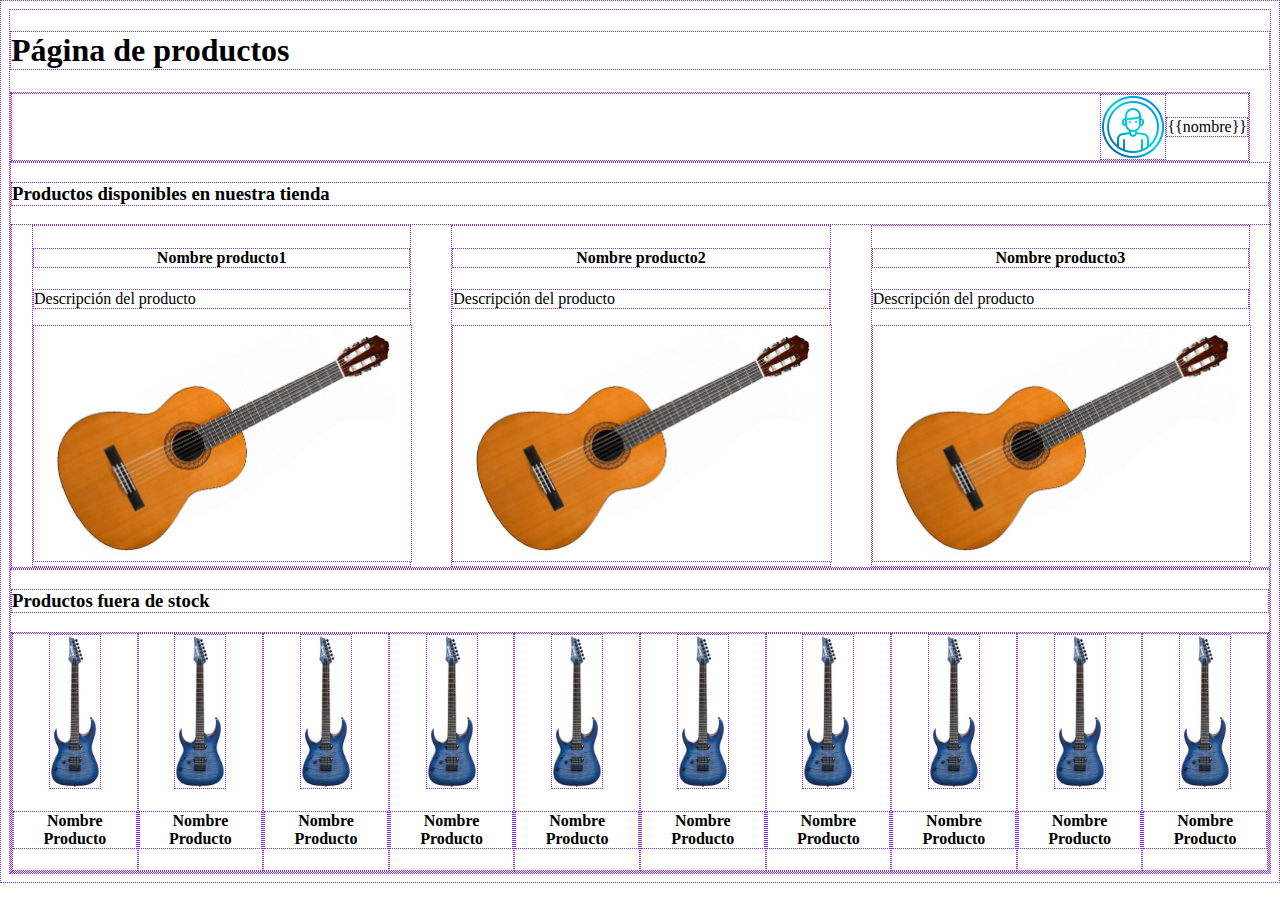
==== templates/index.html @ 83a3d550 "estado inicial tienda web" ====
<!DOCTYPE html>
<html lang="en">

<head>
    <meta charset="UTF-8">
    <meta http-equiv="X-UA-Compatible" content="IE=edge">
    <meta name="viewport" content="width=device-width, initial-scale=1.0">
    <title>Productos</title>
    <link rel="stylesheet" href="static/css/style.css">
    <script src="static/js/index.js"></script>

</head>

<body>
    <h1 id="" class="promocion">Página de productos</h1>
    <div class="usuario">
        <div>
            <span class="iconoUsuario">{{nombre}}</span><img class="iconoUsuario" src="static/img/icons8-user-64.png"
                alt="" srcset="">
        </div>
        <div id="datosUsuario" class="datosUsuario">
            <ul>
                <li><a href="editarUsuario">Editar Usuario</a></li>
                <li> <a href="cerrarSesion">Cerrar Sesión</a></li>
                <li><a href="crearproducto">Productos</a></li>
            </ul>

        </div>

    </div>

    <section id="productosDisponibles" class="productos">
        <h3>Productos disponibles en nuestra tienda</h3>
        <div>
            <article id="p1">
                <h4 class="tituloProducto">Nombre producto1</h4>
                <p>Descripción del producto</p>
                <img src="static/img/guitarra.jpg" alt="Guitarra">
            </article>
            <article class="promocion">
                <h4  class="tituloProducto">Nombre producto2</h4>
                <p>Descripción del producto</p>
                <img src="static/img/guitarra.jpg" alt="Guitarra">
            </article>
            <article>
                <h4  class="tituloProducto">Nombre producto3</h4>
                <p>Descripción del producto</p>
                <img src="static/img/guitarra.jpg" alt="Guitarra">
            </article>
        </div>
    </section>
    <section id="productosNoDisponibles" class="productos">
        <h3>Productos fuera de stock</h3>
        <div>
            <article>
                <img class="imgGuitar" src="static/img/guitar.jpg" alt="Guitarra Electrica">
                <h4>Nombre Producto</h4>
            </article>
            <article>
                <img class="imgGuitar" src="static/img/guitar.jpg" alt="">
                <h4>Nombre Producto</h4>
            </article>
            <article>
                <img src="static/img/guitar.jpg" class="imgGuitar" alt="">
                <h4>Nombre Producto</h4>
            </article>
            <article>
                <img src="static/img/guitar.jpg" class="imgGuitar" alt="">
                <h4>Nombre Producto</h4>
            </article>
            <article>
                <img src="static/img/guitar.jpg" class="imgGuitar" alt="">
                <h4>Nombre Producto</h4>
            </article>
            <article>
                <img src="static/img/guitar.jpg" class="imgGuitar" alt="">
                <h4>Nombre Producto</h4>
            </article>
            <article>
                <img src="static/img/guitar.jpg" class="imgGuitar" alt="">
                <h4>Nombre Producto</h4>
            </article>
            <article>
                <img src="static/img/guitar.jpg" class="imgGuitar" alt="">
                <h4>Nombre Producto</h4>
            </article>
            <article>
                <img src="static/img/guitar.jpg" class="imgGuitar" alt="">
                <h4>Nombre Producto</h4>
            </article>
            <article>
                <img src="static/img/guitar.jpg" class="imgGuitar" alt="">
                <h4>Nombre Producto</h4>
            </article>
        </div>
    </section>
</body>

</html>
---- templates/static/css/style.css ----
*{
    border: 1px dotted blueviolet;
}

#productosDisponibles div{
    display: flex;
    justify-content: space-around;
    width: 100%;
}

#productosDisponibles div article{
    width: 30%;
}
article img{
    width: 100%;
}
h4{
    text-align: center;
}

.imgGuitar{
    width: 50px;
    display: block;
    margin: 0 auto;
}
#productosNoDisponibles>div{
    display: flex;
    justify-content: space-around;
}

.usuario{
    text-align: right;
    margin-right: 20px;
}
.datosUsuario{
    display: none !important;
}
.usuario>div{
    display: flex;
    align-items: center;
    flex-direction: row-reverse;
}
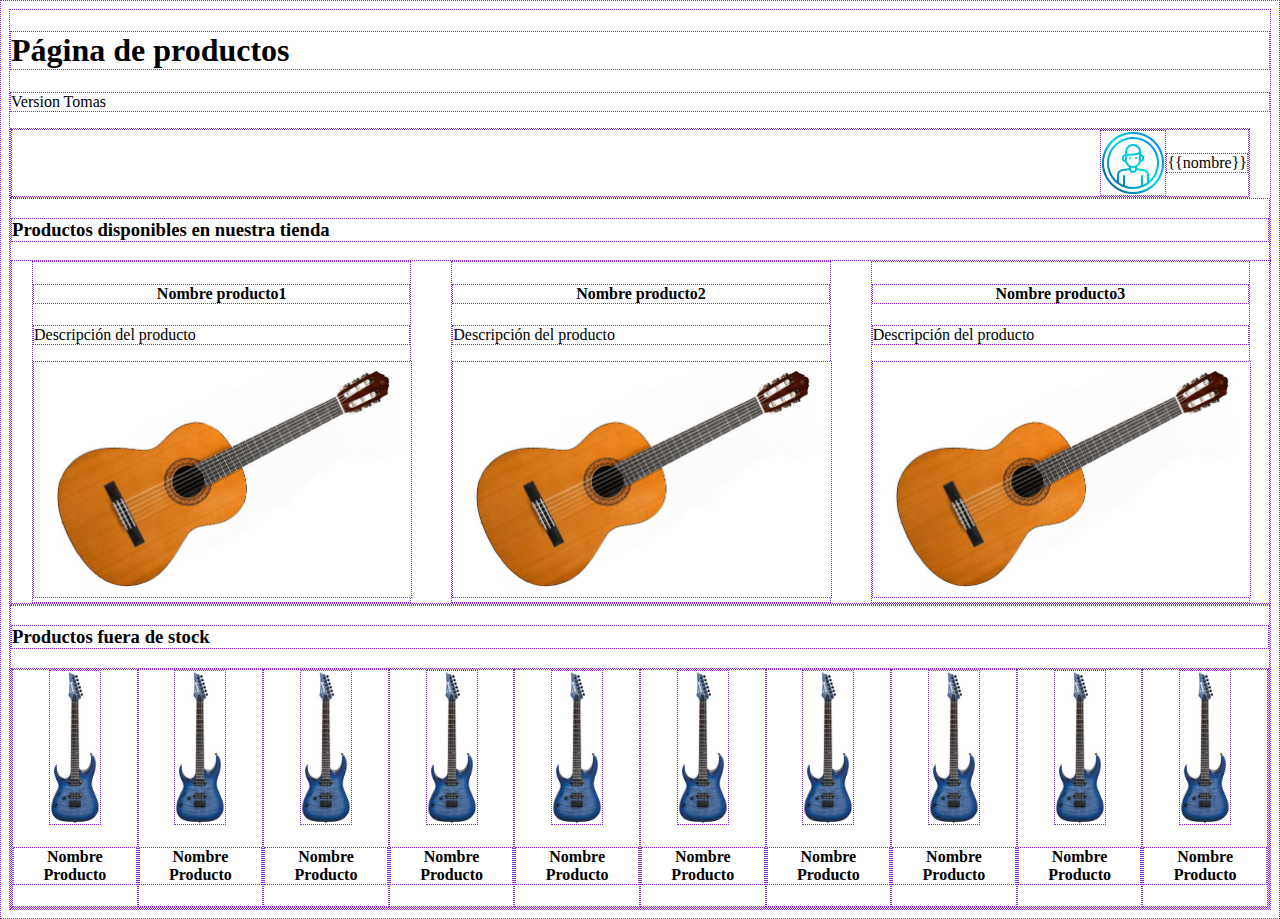
==== commit d2d90520: "version tomas" ====
--- a/templates/index.html
+++ b/templates/index.html
@@ -13,6 +13,7 @@
 
 <body>
     <h1 id="" class="promocion">Página de productos</h1>
+    <p>Version Tomas</p>
     <div class="usuario">
         <div>
             <span class="iconoUsuario">{{nombre}}</span><img class="iconoUsuario" src="static/img/icons8-user-64.png"
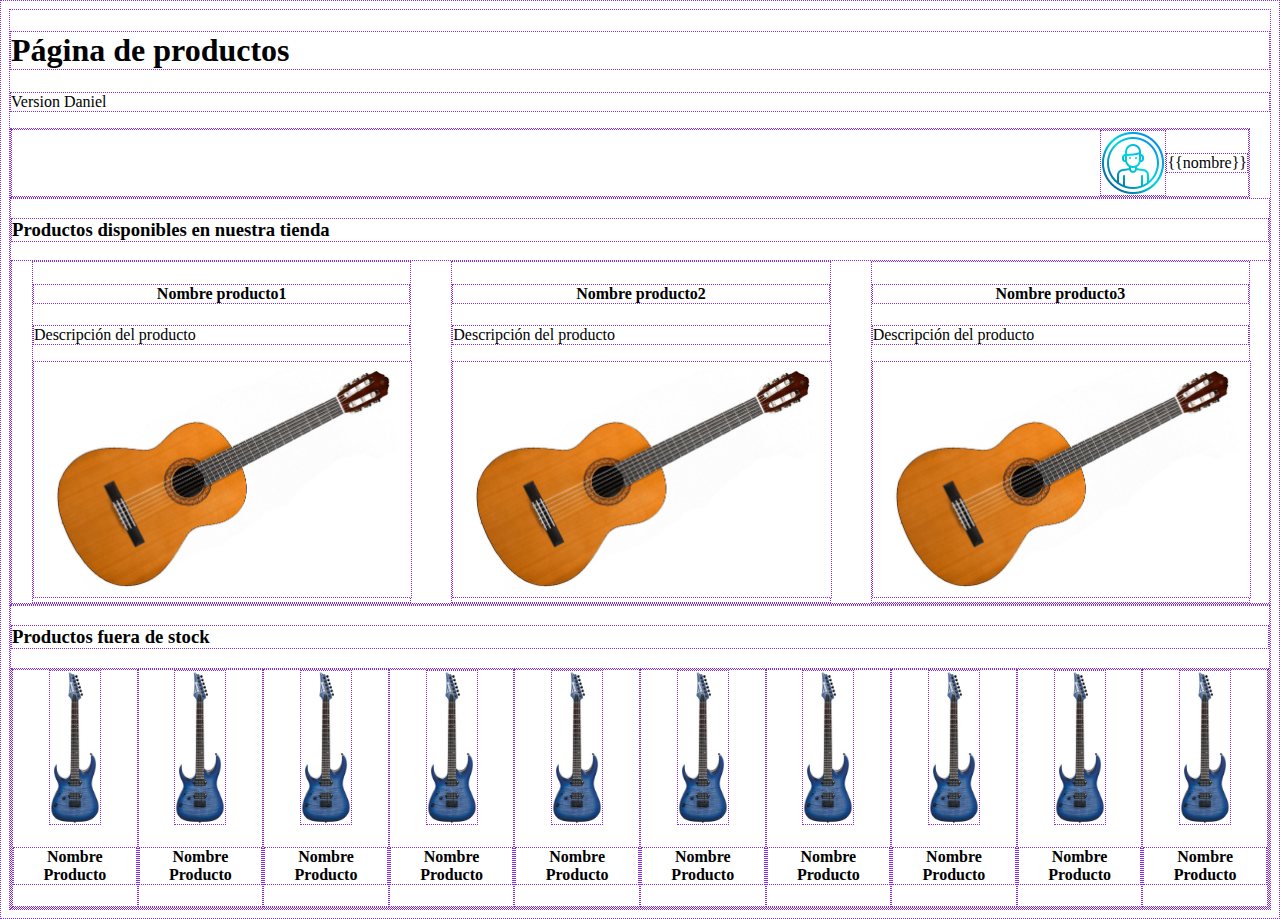
==== commit 111f324a: "version Daniel" ====
--- a/templates/index.html
+++ b/templates/index.html
@@ -13,7 +13,7 @@
 
 <body>
     <h1 id="" class="promocion">Página de productos</h1>
-    <p>Version Tomas</p>
+    <p>Version Daniel</p>
     <div class="usuario">
         <div>
             <span class="iconoUsuario">{{nombre}}</span><img class="iconoUsuario" src="static/img/icons8-user-64.png"
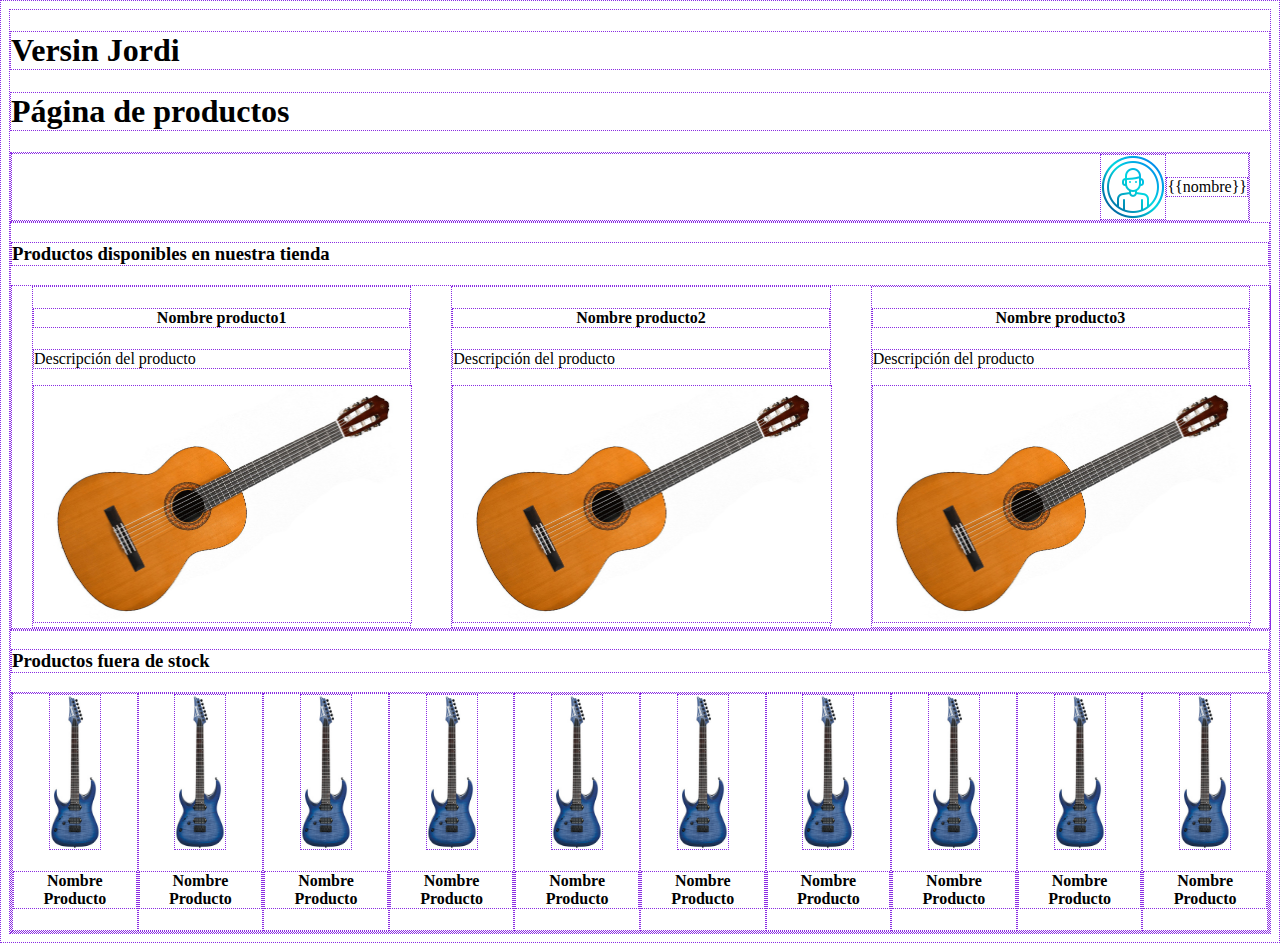
==== commit 221a8a9d: "cambio" ====
--- a/templates/index.html
+++ b/templates/index.html
@@ -12,8 +12,8 @@
 </head>
 
 <body>
+    <h1>Versin Jordi</h1>
     <h1 id="" class="promocion">Página de productos</h1>
-    <p>Version Daniel</p>
     <div class="usuario">
         <div>
             <span class="iconoUsuario">{{nombre}}</span><img class="iconoUsuario" src="static/img/icons8-user-64.png"
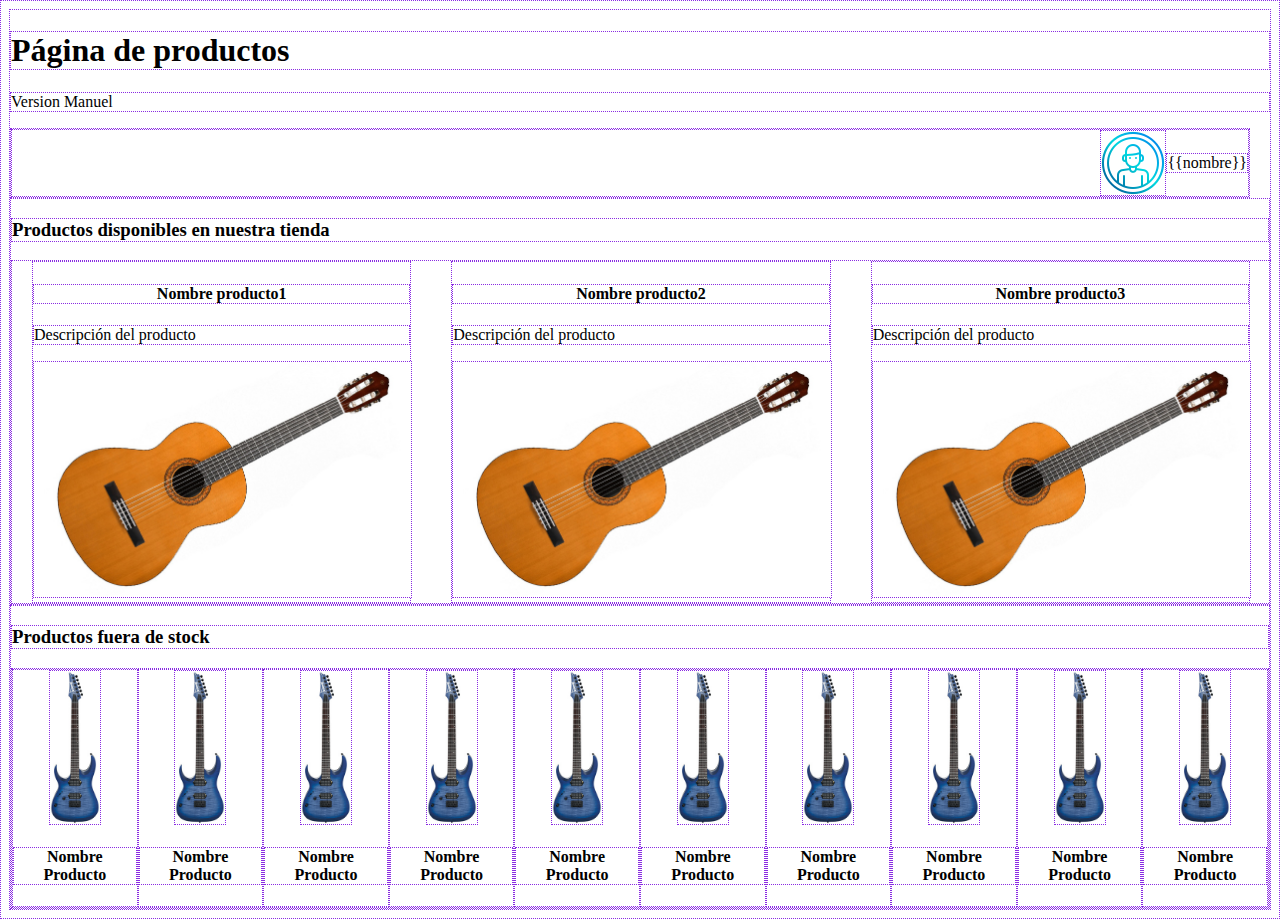
==== commit b965e214: "Version cambiada" ====
--- a/templates/index.html
+++ b/templates/index.html
@@ -12,8 +12,8 @@
 </head>
 
 <body>
-    <h1>Versin Jordi</h1>
     <h1 id="" class="promocion">Página de productos</h1>
+    <p>Version Manuel</p>
     <div class="usuario">
         <div>
             <span class="iconoUsuario">{{nombre}}</span><img class="iconoUsuario" src="static/img/icons8-user-64.png"
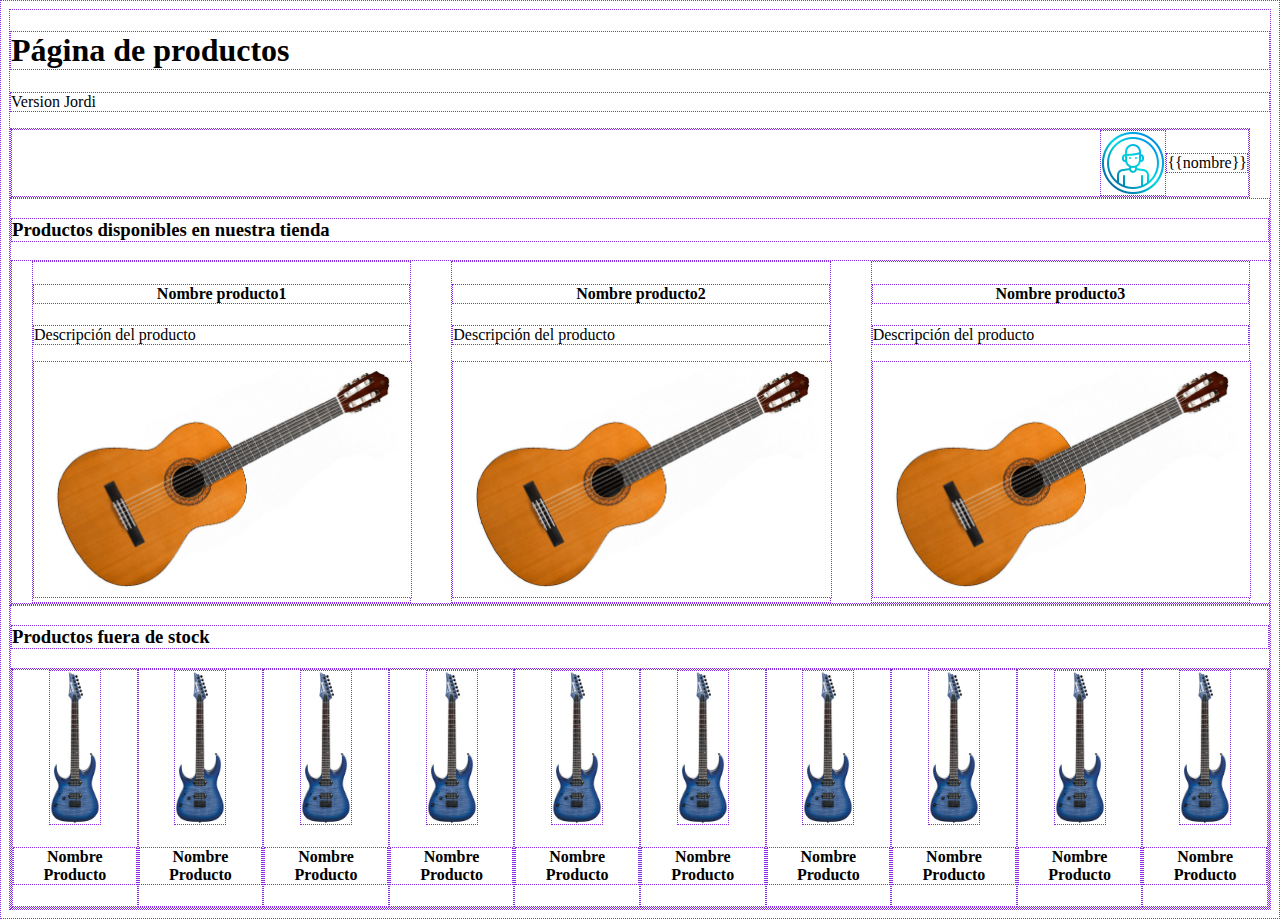
==== commit 07b438e5: "cambio" ====
--- a/templates/index.html
+++ b/templates/index.html
@@ -12,8 +12,9 @@
 </head>
 
 <body>
+    
     <h1 id="" class="promocion">Página de productos</h1>
-    <p>Version Manuel</p>
+    <p>Version Jordi</p>
     <div class="usuario">
         <div>
             <span class="iconoUsuario">{{nombre}}</span><img class="iconoUsuario" src="static/img/icons8-user-64.png"
